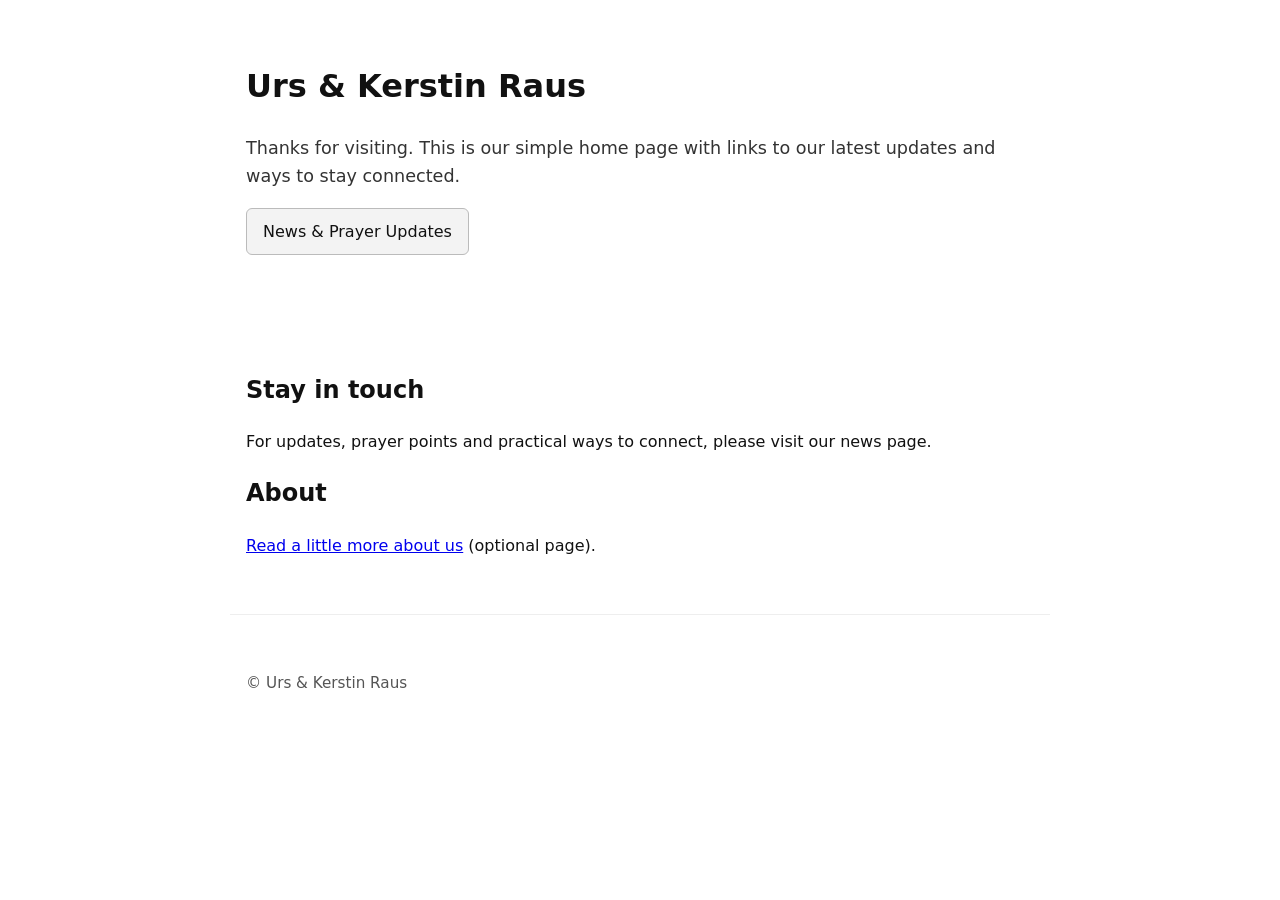
==== index.html @ be4c850a "init: scaffold main site" ====
<!DOCTYPE html>
<html lang="en-GB">
<head>
  <meta charset="utf-8">
  <title>Urs & Kerstin Raus</title>
  <meta name="viewport" content="width=device-width, initial-scale=1">
  <meta name="description" content="Personal landing page for friends and supporters of Urs & Kerstin Raus.">
  <link rel="stylesheet" href="/assets/css/style.css">
</head>
<body>
  <header class="wrap">
    <h1>Urs & Kerstin Raus</h1>
    <p class="lead">Thanks for visiting. This is our simple home page with links to our latest updates and ways to stay connected.</p>
    <p>
      <a class="button" href="https://news.theraus.org/">News & Prayer Updates</a>
    </p>
  </header>

  <main class="wrap">
    <section>
      <h2>Stay in touch</h2>
      <p>For updates, prayer points and practical ways to connect, please visit our news page.</p>
    </section>

    <section>
      <h2>About</h2>
      <p><a href="/about/">Read a little more about us</a> (optional page).</p>
    </section>
  </main>

  <footer class="wrap foot">
    <p>© Urs & Kerstin Raus</p>
  </footer>
</body>
</html>
---- assets/css/style.css ----
:root { --max: 820px; --pad: 1rem; }
* { box-sizing: border-box; }
body { font-family: system-ui, -apple-system, BlinkMacSystemFont, sans-serif; margin: 0; line-height: 1.6; color: #111; }
.wrap { max-width: var(--max); margin: 0 auto; padding: 2.5rem var(--pad); }
.lead { font-size: 1.1rem; color: #333; }
.button { display: inline-block; padding: 0.6rem 1rem; border: 1px solid #bbb; border-radius: 6px; text-decoration: none; color: #111; background: #f3f3f3; }
.button:hover { background: #e9e9e9; }
.foot { border-top: 1px solid #eee; color: #555; font-size: 0.95rem; }
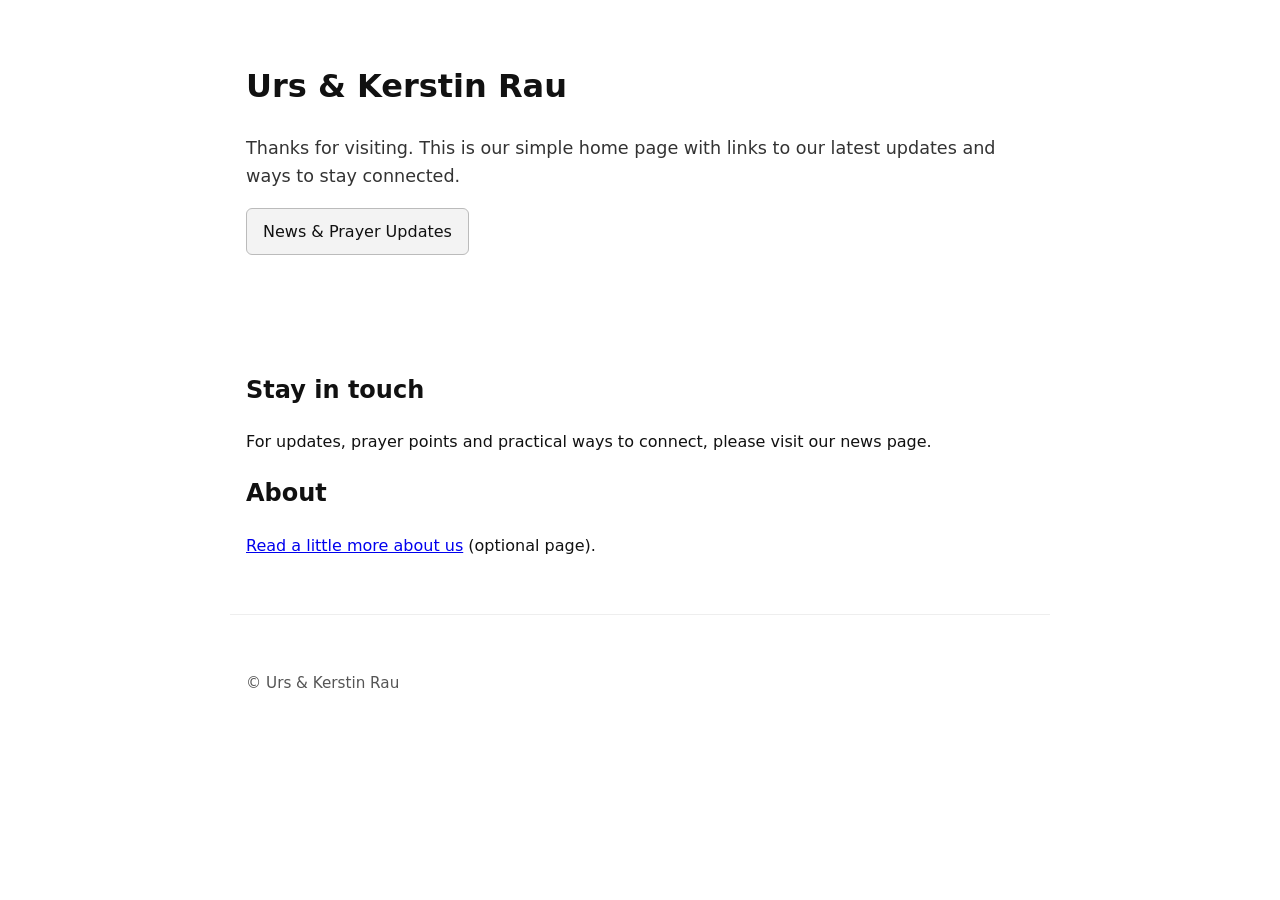
==== commit 3656f6f7: "updated index.html" ====
--- a/index.html
+++ b/index.html
@@ -2,14 +2,14 @@
 <html lang="en-GB">
 <head>
   <meta charset="utf-8">
-  <title>Urs & Kerstin Raus</title>
+  <title>Urs & Kerstin Rau</title>
   <meta name="viewport" content="width=device-width, initial-scale=1">
-  <meta name="description" content="Personal landing page for friends and supporters of Urs & Kerstin Raus.">
+  <meta name="description" content="Personal landing page for friends and supporters of Urs & Kerstin Rau.">
   <link rel="stylesheet" href="/assets/css/style.css">
 </head>
 <body>
   <header class="wrap">
-    <h1>Urs & Kerstin Raus</h1>
+    <h1>Urs & Kerstin Rau</h1>
     <p class="lead">Thanks for visiting. This is our simple home page with links to our latest updates and ways to stay connected.</p>
     <p>
       <a class="button" href="https://news.theraus.org/">News & Prayer Updates</a>
@@ -29,7 +29,7 @@
   </main>
 
   <footer class="wrap foot">
-    <p>© Urs & Kerstin Raus</p>
+    <p>© Urs & Kerstin Rau</p>
   </footer>
 </body>
 </html>
